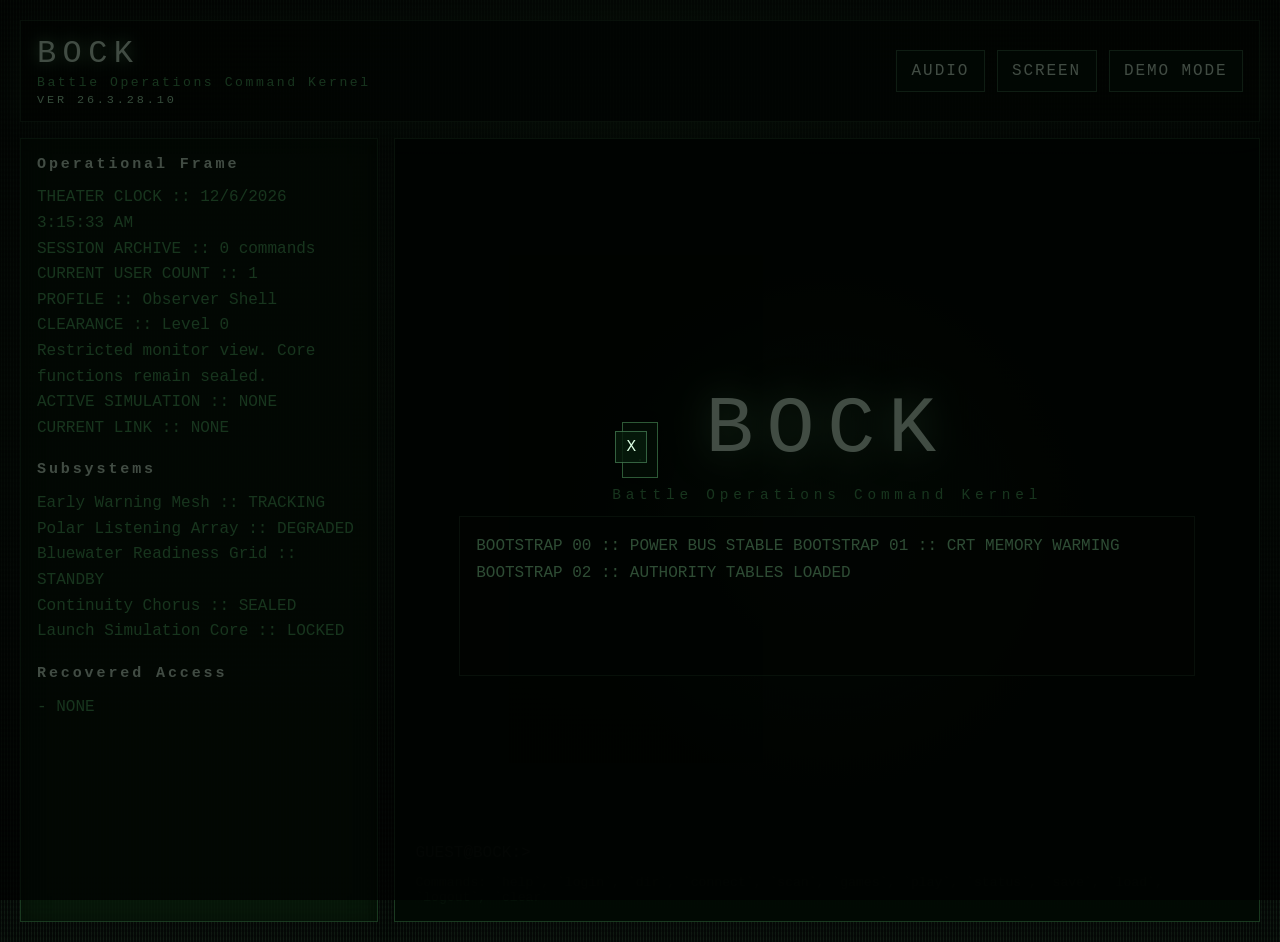
==== index.html @ f8132c83 "Add rabbit panel login tokens and bump version to 26.3.28.10" ====
<!doctype html>
<html lang="en">
<head>
  <meta charset="utf-8">
  <meta name="viewport" content="width=device-width, initial-scale=1">
  <title>BOCK :: Battle Operations Command Kernel</title>
  <link rel="stylesheet" href="./src/style.css">
</head>
<body>
  <div id="app" class="crt-shell">
    <div class="crt-overlay"></div>
    <div class="screen-noise"></div>
    <header class="topbar">
      <div class="brand">
        <span class="brand-mark">BOCK</span>
        <span class="brand-sub">Battle Operations Command Kernel</span>
        <span id="version-output" class="brand-version">VER 26.3.28.10</span>
      </div>
      <div class="topbar-actions">
        <details id="audio-menu" class="settings-menu">
          <summary class="panel-button">AUDIO</summary>
          <div class="settings-menu-panel">
            <label class="voice-control voice-checkbox" for="voice-enabled">
              <input id="voice-enabled" type="checkbox" checked>
              <span>TEXT TO VOICE</span>
            </label>
            <label class="voice-control voice-checkbox" for="sound-enabled">
              <input id="sound-enabled" type="checkbox" checked>
              <span>RETRO SOUND</span>
            </label>
            <label class="voice-control" for="voice-rate">
              <span>SPEED</span>
              <input id="voice-rate" type="range" min="0.7" max="2" step="0.05" value="1.15">
              <output id="voice-rate-value" for="voice-rate">1.15x</output>
            </label>
            <label class="voice-control" for="voice-pitch">
              <span>PITCH</span>
              <input id="voice-pitch" type="range" min="0.3" max="1.2" step="0.05" value="0.70">
              <output id="voice-pitch-value" for="voice-pitch">0.70</output>
            </label>
          </div>
        </details>
        <details id="screen-menu" class="settings-menu">
          <summary class="panel-button">SCREEN</summary>
          <div class="settings-menu-panel">
            <label class="voice-control voice-checkbox" for="screen-amber">
              <input id="screen-amber" type="checkbox">
              <span id="screen-tone-label">AMBER SCREEN</span>
            </label>
            <label class="voice-control" for="phosphor-glow">
              <span>PHOSPHOR GLOW</span>
              <input id="phosphor-glow" type="range" min="0.5" max="10" step="0.05" value="1">
              <output id="phosphor-glow-value" for="phosphor-glow">1.00</output>
            </label>
            <label class="voice-control" for="scanline-strength">
              <span>SCAN LINES</span>
              <input id="scanline-strength" type="range" min="0.05" max="0.7" step="0.01" value="0.34">
              <output id="scanline-strength-value" for="scanline-strength">0.34</output>
            </label>
          </div>
        </details>
        <button id="demo-toggle" class="panel-button" type="button">DEMO MODE</button>
      </div>
    </header>

    <main class="terminal-layout">
      <aside class="status-panel">
        <section class="status-block">
          <h2>Operational Frame</h2>
          <div id="clock-output"></div>
          <div id="user-count-output"></div>
          <div id="profile-output"></div>
          <div id="theater-output"></div>
        </section>

        <section class="status-block">
          <h2>Subsystems</h2>
          <div id="subsystems-output"></div>
        </section>

        <section class="status-block">
          <h2>Recovered Access</h2>
          <div id="unlock-output"></div>
        </section>
      </aside>

      <section class="terminal-panel" aria-label="BOCK terminal">
        <div id="boot-curtain" class="boot-curtain">
          <div class="boot-title">BOCK</div>
          <div class="boot-subtitle">Battle Operations Command Kernel</div>
          <div id="boot-log" class="boot-log"></div>
        </div>

        <div id="terminal-output" class="terminal-output" aria-live="polite"></div>

        <form id="command-form" class="command-form" autocomplete="off">
          <label class="command-line" for="command-input">
            <span id="prompt-prefix" class="prompt-prefix">GUEST@BOCK:&gt;</span>
            <input id="command-input" class="command-input" name="command" spellcheck="false" autocomplete="off" autofocus>
          </label>
        </form>

        <div class="command-hints">
          <span>Commands: `help`, `login`, `dir`, `connect`, `scan`, `games`, `play`, `status`, `save`, `load`, `logout`, `clear`</span>
        </div>
      </section>
    </main>
  </div>

  <div id="secret-panel" class="secret-panel" hidden>
    <div class="secret-panel-box" role="dialog" aria-modal="true" aria-label="Secret panel">
      <button id="secret-panel-close" class="secret-panel-close" type="button" aria-label="Close secret panel">X</button>
      <img id="secret-panel-image" class="secret-panel-image" alt="">
    </div>
  </div>

  <script type="module" src="./src/main.js"></script>
</body>
</html>
---- src/style.css ----
:root {
  --screen-bg: #041106;
  --screen-bg-top: #020603;
  --screen-bg-mid: #041006;
  --screen-bg-bottom: #010302;
  --screen-radial: rgba(40, 107, 52, 0.18);
  --shell-radial: rgba(78, 177, 99, 0.12);
  --panel-bg: rgba(7, 25, 9, 0.82);
  --line: rgba(73, 255, 131, 0.18);
  --glow: #9affb0;
  --bright: #dcffe3;
  --dim: #4eb163;
  --warn: #d0f96a;
  --alert: #ff8779;
  --shadow: rgba(0, 0, 0, 0.55);
  --font-terminal: "Courier New", "Lucida Console", monospace;
  --phosphor-glow-intensity: 1;
  --scanline-opacity: 0.34;
  --scanline-size: 5px;
}

* {
  box-sizing: border-box;
}

html,
body {
  margin: 0;
  min-height: 100%;
  background:
    radial-gradient(circle at top, var(--screen-radial), transparent 40%),
    linear-gradient(180deg, var(--screen-bg-top) 0%, var(--screen-bg-mid) 50%, var(--screen-bg-bottom) 100%);
  color: var(--glow);
  font-family: var(--font-terminal);
}

body {
  overflow: auto;
}

.crt-shell {
  position: relative;
  min-height: 100dvh;
  width: 100%;
  padding: 1.25rem;
  background:
    radial-gradient(circle at center, var(--shell-radial), transparent 48%),
    linear-gradient(180deg, rgba(0, 0, 0, 0.35), transparent 20%, rgba(0, 0, 0, 0.55) 100%);
  animation: screenPulse 6s infinite ease-in-out;
}

.crt-overlay,
.screen-noise {
  pointer-events: none;
  position: absolute;
  inset: 0;
}

.crt-overlay {
  background:
    linear-gradient(rgba(12, 31, 14, 0) 50%, rgba(0, 0, 0, 0.22) 50%),
    linear-gradient(90deg, rgba(0, 0, 0, 0.04), color-mix(in srgb, var(--glow) 28%, transparent), rgba(0, 0, 0, 0.05));
  background-size: 100% var(--scanline-size), 3px 100%;
  mix-blend-mode: screen;
  opacity: var(--scanline-opacity);
}

.screen-noise {
  background-image: radial-gradient(rgba(255, 255, 255, 0.08) 0.5px, transparent 0.5px);
  background-size: 4px 4px;
  opacity: 0.06;
  animation: flicker 0.16s infinite alternate;
}

.topbar {
  position: relative;
  z-index: 6;
  display: flex;
  justify-content: space-between;
  align-items: center;
  gap: 1rem;
  border: 1px solid rgba(136, 255, 158, 0.16);
  background: rgba(3, 12, 5, 0.72);
  padding: 0.85rem 1rem;
  box-shadow: 0 0 36px rgba(62, 182, 84, 0.12);
}

.brand {
  display: flex;
  flex-direction: column;
  gap: 0.2rem;
}

.brand-mark {
  font-size: clamp(1.2rem, 2.6vw, 2rem);
  letter-spacing: 0.4rem;
  color: var(--bright);
  text-shadow: 0 0 15px rgba(136, 255, 158, 0.68);
}

.brand-sub {
  color: var(--dim);
  font-size: 0.82rem;
  letter-spacing: 0.16rem;
}

.brand-version {
  color: color-mix(in srgb, var(--glow) 74%, white);
  font-size: 0.74rem;
  letter-spacing: 0.18rem;
}

.topbar-actions {
  display: flex;
  gap: 0.75rem;
  flex-wrap: wrap;
  align-items: flex-start;
}

.panel-button {
  border: 1px solid color-mix(in srgb, var(--glow) 32%, transparent);
  background: rgba(7, 28, 12, 0.82);
  color: var(--bright);
  padding: 0.7rem 0.9rem;
  cursor: pointer;
  font: inherit;
  letter-spacing: 0.12rem;
}

.panel-button:hover,
.panel-button:focus-visible {
  outline: none;
  box-shadow: 0 0 calc(14px * var(--phosphor-glow-intensity)) color-mix(in srgb, var(--glow) 26%, transparent);
}

.settings-menu {
  position: relative;
  z-index: 7;
}

.settings-menu summary {
  list-style: none;
}

.settings-menu summary::-webkit-details-marker {
  display: none;
}

.settings-menu-panel {
  position: absolute;
  right: 0;
  top: 100%;
  z-index: 8;
  margin-top: 0.45rem;
  min-width: 15rem;
  border: 1px solid rgba(136, 255, 158, 0.22);
  background: rgba(3, 12, 5, 0.96);
  padding: 0.85rem;
  display: grid;
  gap: 0.8rem;
  box-shadow: 0 0 18px rgba(0, 0, 0, 0.34);
}

.voice-checkbox {
  grid-template-columns: auto 1fr;
  align-items: center;
  column-gap: 0.5rem;
}

.voice-checkbox input[type="checkbox"] {
  width: 1rem;
  height: 1rem;
  accent-color: var(--glow);
}

.voice-control {
  display: grid;
  gap: 0.35rem;
  color: var(--bright);
  font-size: 0.82rem;
  letter-spacing: 0.12rem;
}

.voice-control input[type="range"] {
  width: 100%;
  accent-color: var(--glow);
}

.voice-control output {
  color: var(--dim);
}

.terminal-layout {
  position: relative;
  z-index: 2;
  display: grid;
  grid-template-columns: minmax(220px, 28vw) 1fr;
  gap: 1rem;
  margin-top: 1rem;
  height: calc(100dvh - 7.2rem);
}

.status-panel,
.terminal-panel {
  border: 1px solid rgba(136, 255, 158, 0.15);
  background: var(--panel-bg);
  box-shadow: inset 0 0 22px rgba(0, 0, 0, 0.36), 0 0 26px rgba(0, 0, 0, 0.18);
}

.status-panel {
  padding: 1rem;
  overflow: auto;
}

.status-block + .status-block {
  margin-top: 1.2rem;
}

.status-block h2 {
  margin: 0 0 0.8rem;
  color: var(--bright);
  font-size: 0.94rem;
  letter-spacing: 0.18rem;
}

.status-block div {
  color: var(--dim);
  line-height: 1.6;
  white-space: pre-line;
}

.terminal-panel {
  display: flex;
  flex-direction: column;
  min-height: 0;
  position: relative;
}

.boot-curtain {
  position: absolute;
  inset: 0;
  background:
    radial-gradient(circle at center, rgba(43, 114, 53, 0.18), transparent 45%),
    rgba(2, 10, 4, 0.96);
  display: flex;
  flex-direction: column;
  align-items: center;
  justify-content: center;
  gap: 0.8rem;
  z-index: 4;
  padding: 2rem;
  transition: opacity 800ms ease, visibility 800ms ease;
}

.boot-curtain.hidden {
  opacity: 0;
  visibility: hidden;
}

.boot-title {
  font-size: clamp(2.6rem, 10vw, 5rem);
  letter-spacing: 0.8rem;
  color: var(--bright);
  text-shadow: 0 0 36px rgba(136, 255, 158, 0.53);
}

.boot-subtitle {
  font-size: 0.9rem;
  color: var(--dim);
  letter-spacing: 0.3rem;
  text-align: center;
}

.boot-log {
  width: min(46rem, 100%);
  min-height: 10rem;
  border: 1px solid rgba(136, 255, 158, 0.18);
  padding: 1rem;
  line-height: 1.7;
  background: rgba(3, 12, 5, 0.72);
}

.terminal-output {
  flex: 1;
  min-height: 0;
  overflow: auto;
  padding: 1.25rem;
  line-height: 1.55;
  scrollbar-width: thin;
  color: var(--glow);
}

.terminal-line {
  white-space: pre-wrap;
  margin-bottom: 0.32rem;
  text-shadow: 0 0 calc(12px * var(--phosphor-glow-intensity)) color-mix(in srgb, var(--glow) 35%, transparent);
}

.terminal-line.system {
  color: var(--bright);
}

.terminal-line.warn {
  color: var(--warn);
}

.terminal-line.alert {
  color: var(--alert);
}

.command-form {
  border-top: 1px solid rgba(136, 255, 158, 0.12);
  padding: 1rem 1.25rem 0.75rem;
}

.command-line {
  display: flex;
  align-items: center;
  gap: 0.75rem;
}

.prompt-prefix {
  color: var(--bright);
  white-space: nowrap;
}

.command-input {
  flex: 1;
  border: none;
  outline: none;
  background: transparent;
  color: var(--bright);
  font: inherit;
  letter-spacing: 0.04rem;
}

.command-hints {
  padding: 0 1.25rem 1rem;
  color: rgba(136, 255, 158, 0.66);
  font-size: 0.82rem;
}

.secret-panel {
  position: fixed;
  inset: 0;
  z-index: 20;
  display: grid;
  place-items: center;
  background: rgba(0, 0, 0, 0.7);
  padding: 1rem;
}

.secret-panel-box {
  position: relative;
  max-width: min(90vw, 46rem);
  border: 1px solid rgba(136, 255, 158, 0.32);
  background: rgba(3, 12, 5, 0.95);
  box-shadow: 0 0 24px rgba(0, 0, 0, 0.45);
  padding: 2.2rem 1rem 1rem;
}

.secret-panel-close {
  position: absolute;
  right: 0.6rem;
  top: 0.5rem;
  width: 2rem;
  height: 2rem;
  border: 1px solid color-mix(in srgb, var(--glow) 32%, transparent);
  background: rgba(7, 28, 12, 0.82);
  color: var(--bright);
  font: inherit;
  cursor: pointer;
}

.secret-panel-image {
  display: block;
  max-width: 100%;
  height: auto;
  border: 1px solid rgba(136, 255, 158, 0.18);
}

.crt-shell[data-screen-tone="amber"] {
  --screen-bg-top: #100700;
  --screen-bg-mid: #1a0f02;
  --screen-bg-bottom: #080400;
  --screen-radial: rgba(151, 79, 24, 0.2);
  --shell-radial: rgba(183, 112, 45, 0.14);
  --screen-bg: #1a0f02;
  --panel-bg: rgba(29, 17, 4, 0.82);
  --line: rgba(255, 169, 73, 0.18);
  --glow: #ffb76a;
  --bright: #ffdcb1;
  --dim: #d98f42;
  --warn: #ffe680;
}

@media (max-width: 1180px) {
  .crt-shell {
    padding: 0.8rem;
  }

  .topbar {
    padding: 0.65rem 0.75rem;
  }

  .panel-button {
    padding: 0.55rem 0.7rem;
    letter-spacing: 0.08rem;
  }

  .terminal-layout {
    grid-template-columns: minmax(200px, 32vw) 1fr;
    height: calc(100dvh - 6.9rem);
  }
}

@media (max-width: 920px) {
  body {
    overflow: auto;
  }

  .crt-shell {
    min-height: 100dvh;
  }

  .terminal-layout {
    grid-template-columns: 1fr;
    height: auto;
  }

  .status-panel {
    max-height: none;
  }

  .terminal-panel {
    min-height: 70dvh;
  }
}

@keyframes flicker {
  from {
    opacity: 0.04;
  }
  to {
    opacity: 0.08;
  }
}

@keyframes screenPulse {
  0%, 100% {
    filter: brightness(0.98);
  }
  50% {
    filter: brightness(1.02);
  }
}
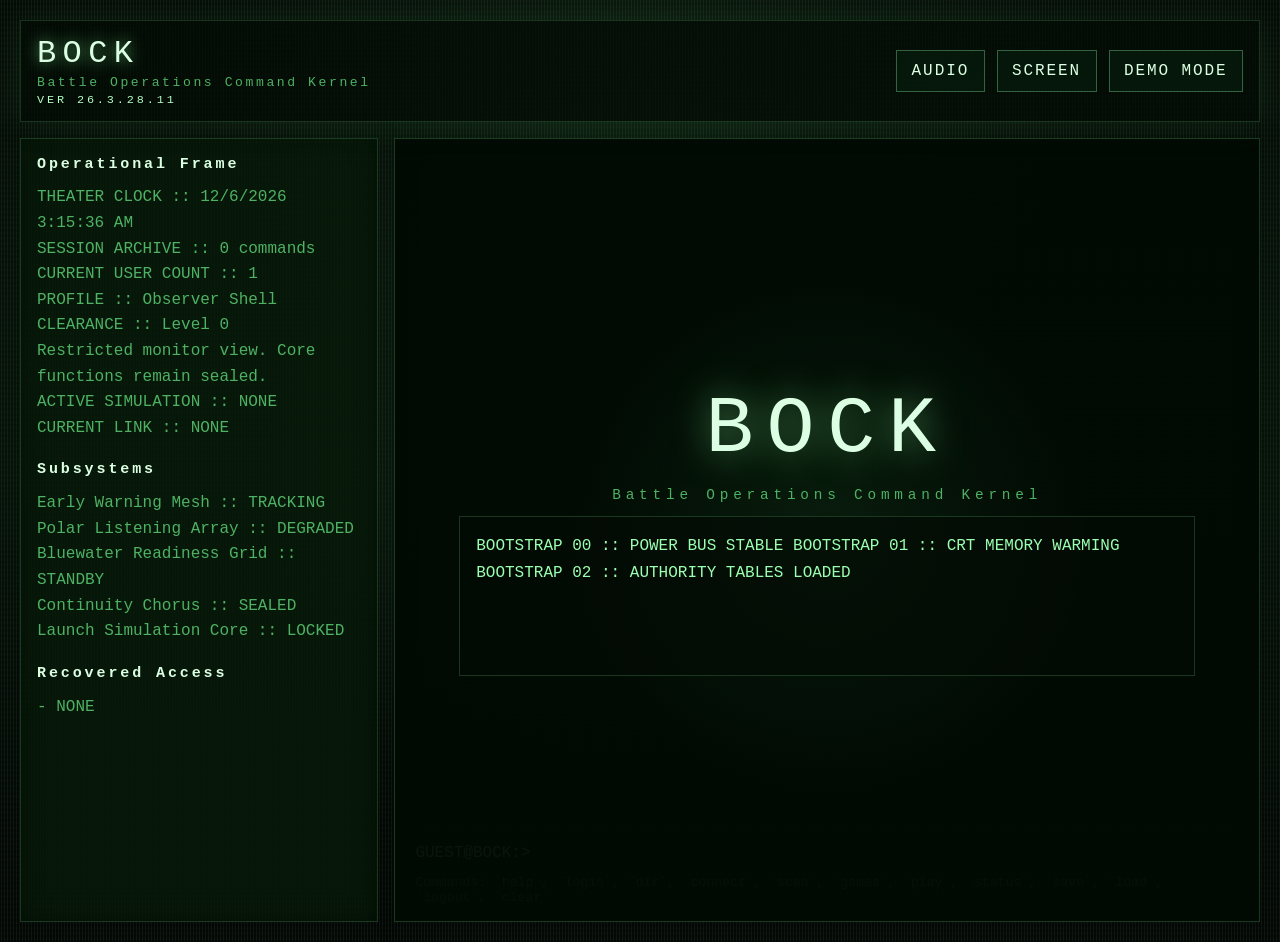
==== commit b9f87324: "Fix stuck secret panel overlay and bump version to 26.3.28.11" ====
--- a/index.html
+++ b/index.html
@@ -14,7 +14,7 @@
       <div class="brand">
         <span class="brand-mark">BOCK</span>
         <span class="brand-sub">Battle Operations Command Kernel</span>
-        <span id="version-output" class="brand-version">VER 26.3.28.10</span>
+        <span id="version-output" class="brand-version">VER 26.3.28.11</span>
       </div>
       <div class="topbar-actions">
         <details id="audio-menu" class="settings-menu">
--- a/src/style.css
+++ b/src/style.css
@@ -350,6 +350,10 @@
   padding: 1rem;
 }
 
+.secret-panel[hidden] {
+  display: none;
+}
+
 .secret-panel-box {
   position: relative;
   max-width: min(90vw, 46rem);
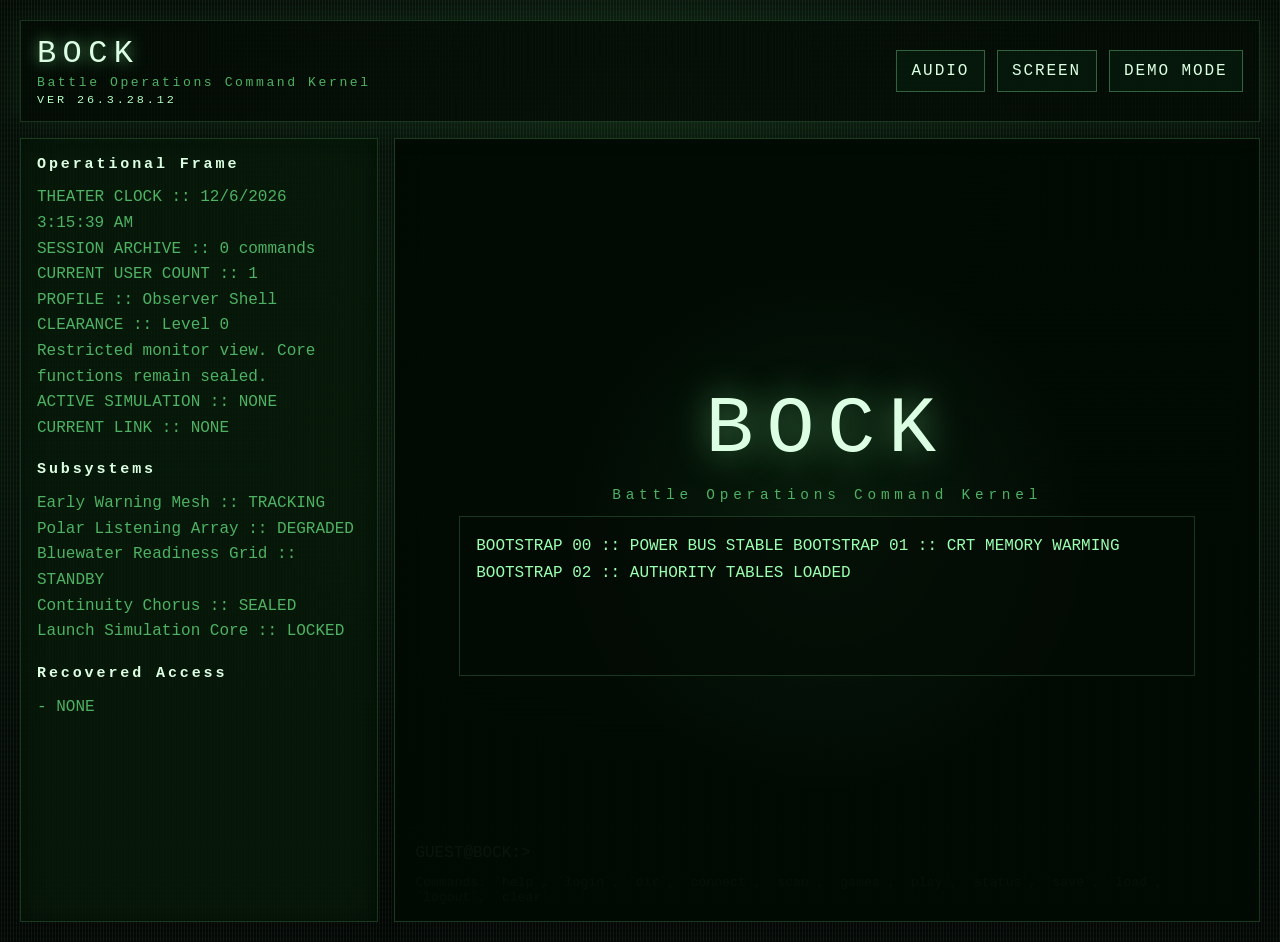
==== commit af4bc8aa: "Fix login token parsing for follow phrase and bump version" ====
--- a/index.html
+++ b/index.html
@@ -14,7 +14,7 @@
       <div class="brand">
         <span class="brand-mark">BOCK</span>
         <span class="brand-sub">Battle Operations Command Kernel</span>
-        <span id="version-output" class="brand-version">VER 26.3.28.11</span>
+        <span id="version-output" class="brand-version">VER 26.3.28.12</span>
       </div>
       <div class="topbar-actions">
         <details id="audio-menu" class="settings-menu">
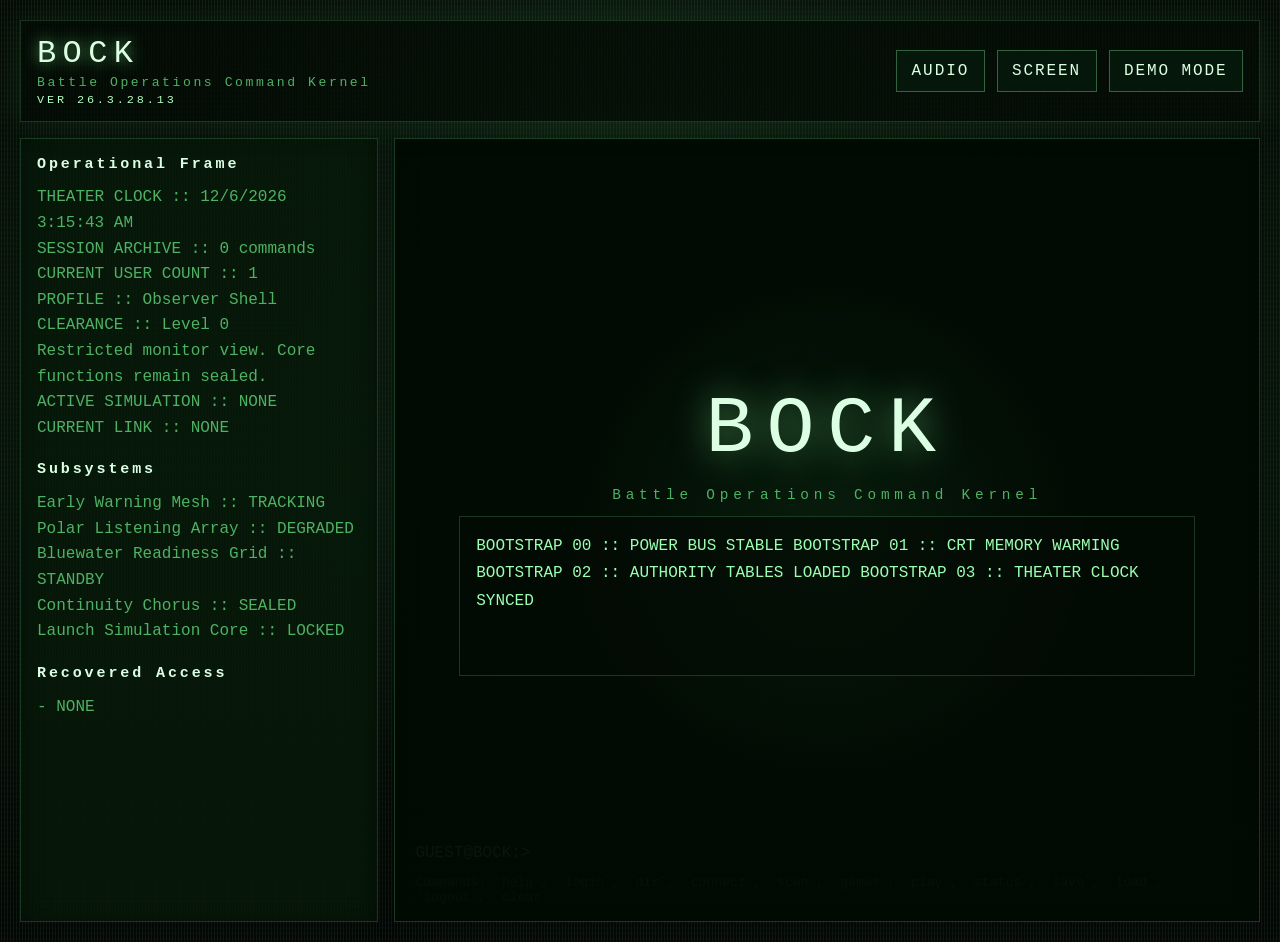
==== commit ee6b050e: "Add green filter for secret panel image and bump version to 26.3.28.13" ====
--- a/index.html
+++ b/index.html
@@ -14,7 +14,7 @@
       <div class="brand">
         <span class="brand-mark">BOCK</span>
         <span class="brand-sub">Battle Operations Command Kernel</span>
-        <span id="version-output" class="brand-version">VER 26.3.28.12</span>
+        <span id="version-output" class="brand-version">VER 26.3.28.13</span>
       </div>
       <div class="topbar-actions">
         <details id="audio-menu" class="settings-menu">
--- a/src/style.css
+++ b/src/style.css
@@ -381,6 +381,7 @@
   max-width: 100%;
   height: auto;
   border: 1px solid rgba(136, 255, 158, 0.18);
+  filter: sepia(0.3) hue-rotate(52deg) saturate(1.35) brightness(0.92);
 }
 
 .crt-shell[data-screen-tone="amber"] {
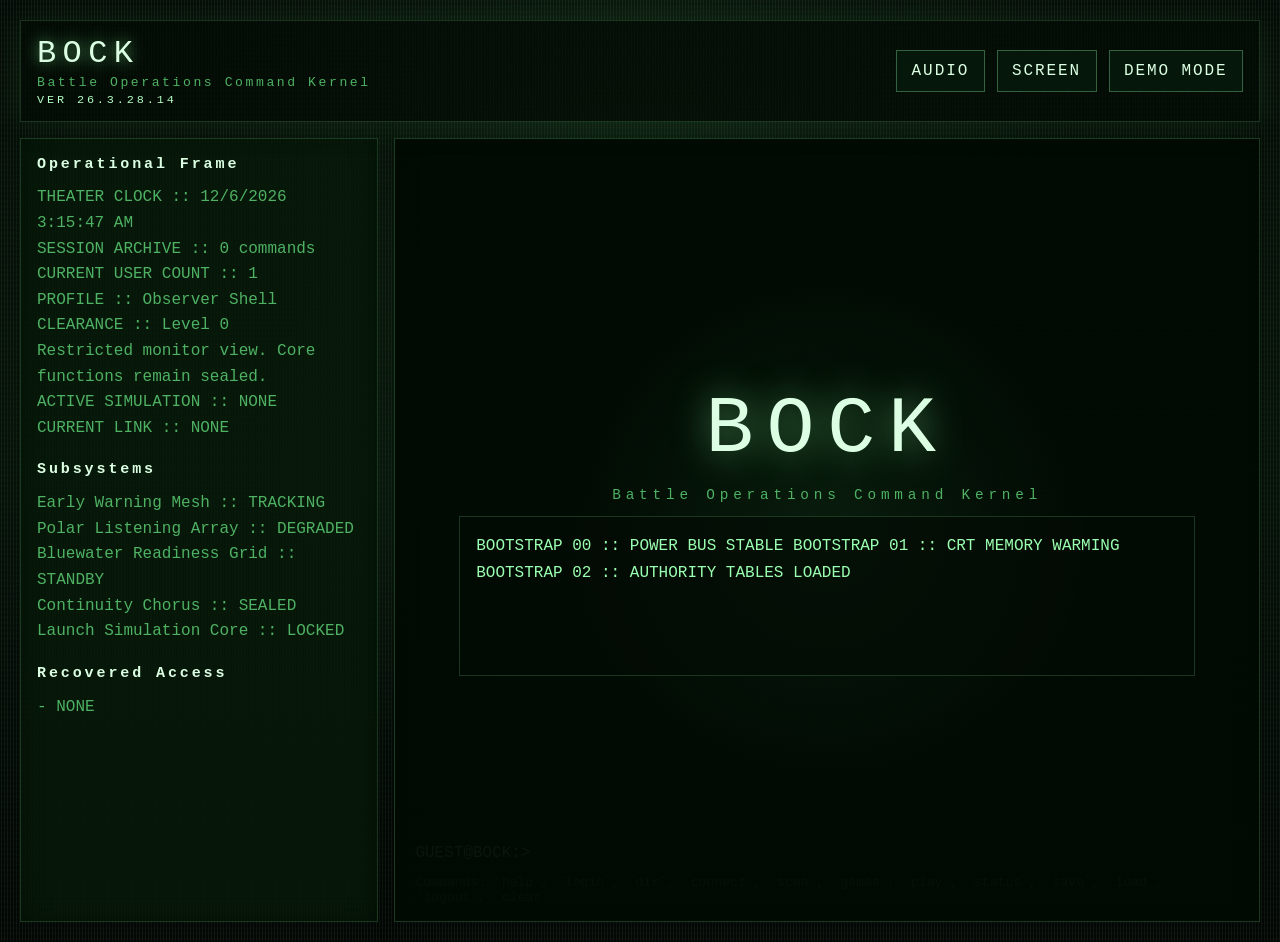
==== commit f98d71eb: "Add Blade token panel triggers and bump version to 26.3.28.14" ====
--- a/index.html
+++ b/index.html
@@ -14,7 +14,7 @@
       <div class="brand">
         <span class="brand-mark">BOCK</span>
         <span class="brand-sub">Battle Operations Command Kernel</span>
-        <span id="version-output" class="brand-version">VER 26.3.28.13</span>
+        <span id="version-output" class="brand-version">VER 26.3.28.14</span>
       </div>
       <div class="topbar-actions">
         <details id="audio-menu" class="settings-menu">
--- a/src/style.css
+++ b/src/style.css
@@ -381,7 +381,7 @@
   max-width: 100%;
   height: auto;
   border: 1px solid rgba(136, 255, 158, 0.18);
-  filter: sepia(0.3) hue-rotate(52deg) saturate(1.35) brightness(0.92);
+  filter: grayscale(0.25) sepia(0.75) hue-rotate(34deg) saturate(3.2) brightness(0.78) contrast(1.18);
 }
 
 .crt-shell[data-screen-tone="amber"] {
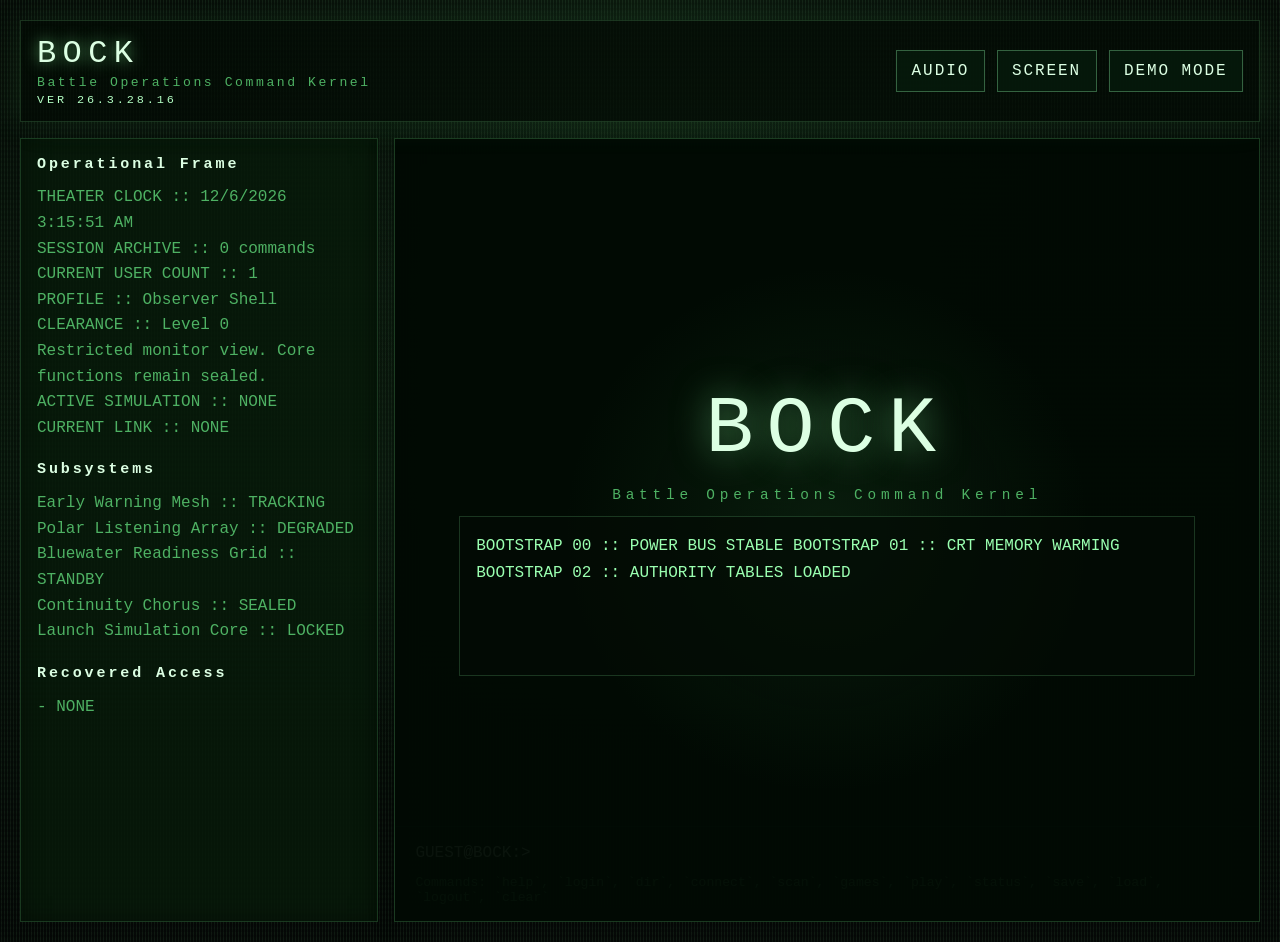
==== commit 8a78b54c: "Fix multi-word secret panel login token matching and bump version" ====
--- a/index.html
+++ b/index.html
@@ -14,7 +14,7 @@
       <div class="brand">
         <span class="brand-mark">BOCK</span>
         <span class="brand-sub">Battle Operations Command Kernel</span>
-        <span id="version-output" class="brand-version">VER 26.3.28.14</span>
+        <span id="version-output" class="brand-version">VER 26.3.28.16</span>
       </div>
       <div class="topbar-actions">
         <details id="audio-menu" class="settings-menu">
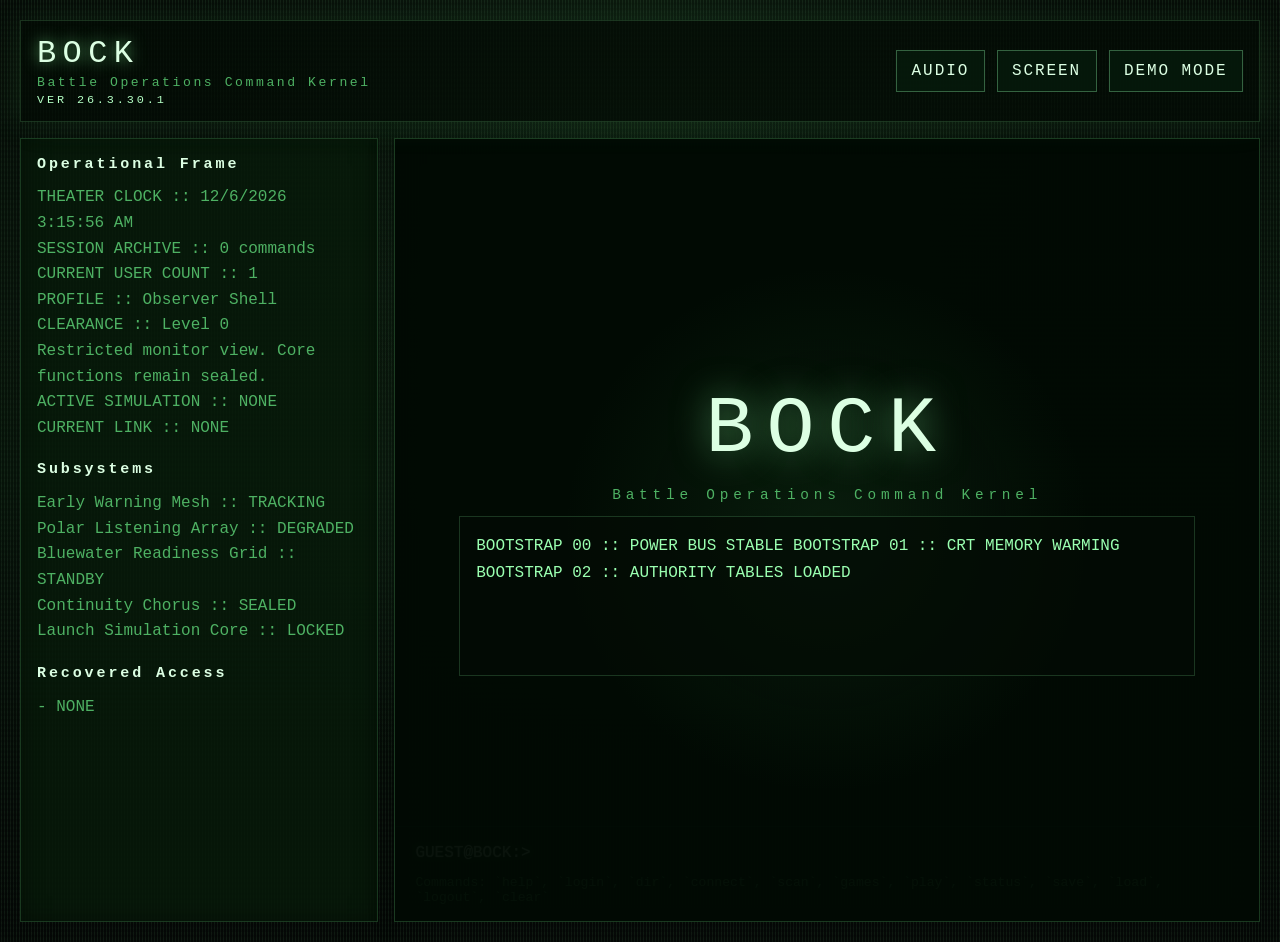
==== commit fa9a51c5: "Add game logic upgrades, super-user rename, and UI polish" ====
--- a/index.html
+++ b/index.html
@@ -4,6 +4,7 @@
   <meta charset="utf-8">
   <meta name="viewport" content="width=device-width, initial-scale=1">
   <title>BOCK :: Battle Operations Command Kernel</title>
+  <link rel="icon" type="image/svg+xml" href="./src/assets/favicon.svg">
   <link rel="stylesheet" href="./src/style.css">
 </head>
 <body>
@@ -14,7 +15,7 @@
       <div class="brand">
         <span class="brand-mark">BOCK</span>
         <span class="brand-sub">Battle Operations Command Kernel</span>
-        <span id="version-output" class="brand-version">VER 26.3.28.16</span>
+        <span id="version-output" class="brand-version">VER 26.3.30.1</span>
       </div>
       <div class="topbar-actions">
         <details id="audio-menu" class="settings-menu">
@@ -29,12 +30,12 @@
               <span>RETRO SOUND</span>
             </label>
             <label class="voice-control" for="voice-rate">
-              <span>SPEED</span>
+              <span>VOICE SPEED</span>
               <input id="voice-rate" type="range" min="0.7" max="2" step="0.05" value="1.15">
               <output id="voice-rate-value" for="voice-rate">1.15x</output>
             </label>
             <label class="voice-control" for="voice-pitch">
-              <span>PITCH</span>
+              <span>VOICE PITCH</span>
               <input id="voice-pitch" type="range" min="0.3" max="1.2" step="0.05" value="0.70">
               <output id="voice-pitch-value" for="voice-pitch">0.70</output>
             </label>
--- a/src/style.css
+++ b/src/style.css
@@ -288,12 +288,18 @@
   line-height: 1.55;
   scrollbar-width: thin;
   color: var(--glow);
+  text-shadow:
+    0 0 calc(1px * var(--phosphor-glow-intensity)) color-mix(in srgb, var(--glow) 50%, transparent),
+    0 0 calc(4px * var(--phosphor-glow-intensity)) color-mix(in srgb, var(--glow) 40%, transparent);
 }
 
 .terminal-line {
   white-space: pre-wrap;
   margin-bottom: 0.32rem;
-  text-shadow: 0 0 calc(12px * var(--phosphor-glow-intensity)) color-mix(in srgb, var(--glow) 35%, transparent);
+  text-shadow:
+    0 0 calc(1px * var(--phosphor-glow-intensity)) color-mix(in srgb, var(--glow) 70%, transparent),
+    0 0 calc(4px * var(--phosphor-glow-intensity)) color-mix(in srgb, var(--glow) 50%, transparent),
+    0 0 calc(10px * var(--phosphor-glow-intensity)) color-mix(in srgb, var(--glow) 35%, transparent);
 }
 
 .terminal-line.system {
@@ -322,6 +328,9 @@
 .prompt-prefix {
   color: var(--bright);
   white-space: nowrap;
+  text-shadow:
+    0 0 calc(1px * var(--phosphor-glow-intensity)) color-mix(in srgb, var(--bright) 80%, transparent),
+    0 0 calc(6px * var(--phosphor-glow-intensity)) color-mix(in srgb, var(--glow) 40%, transparent);
 }
 
 .command-input {
@@ -332,6 +341,9 @@
   color: var(--bright);
   font: inherit;
   letter-spacing: 0.04rem;
+  text-shadow:
+    0 0 calc(1px * var(--phosphor-glow-intensity)) color-mix(in srgb, var(--bright) 80%, transparent),
+    0 0 calc(6px * var(--phosphor-glow-intensity)) color-mix(in srgb, var(--glow) 40%, transparent);
 }
 
 .command-hints {
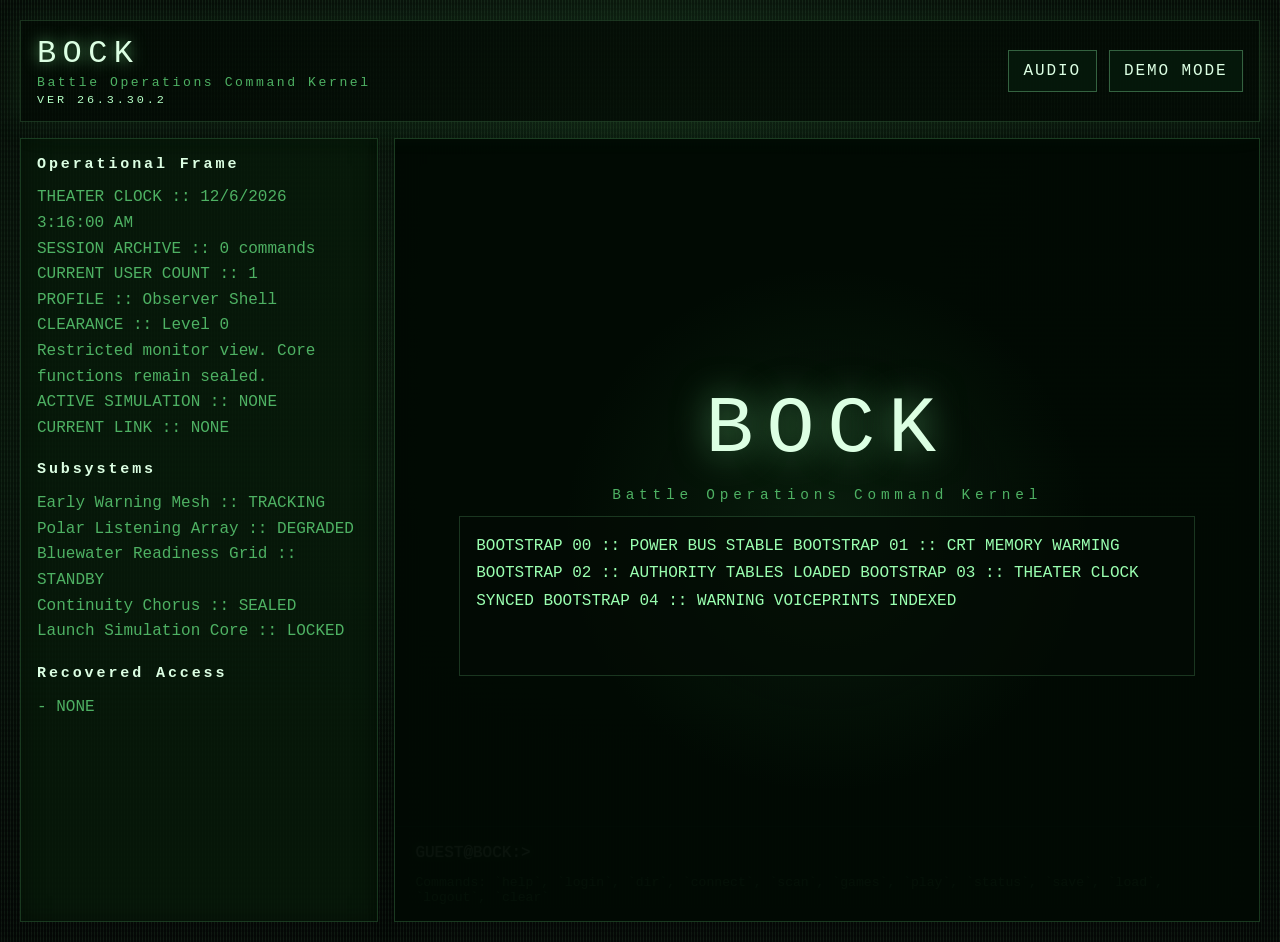
==== commit 94bdf0b2: "Improve game AI, history handling, voice timing, and bump version" ====
--- a/index.html
+++ b/index.html
@@ -15,7 +15,7 @@
       <div class="brand">
         <span class="brand-mark">BOCK</span>
         <span class="brand-sub">Battle Operations Command Kernel</span>
-        <span id="version-output" class="brand-version">VER 26.3.30.1</span>
+        <span id="version-output" class="brand-version">VER 26.3.30.2</span>
       </div>
       <div class="topbar-actions">
         <details id="audio-menu" class="settings-menu">
@@ -38,25 +38,6 @@
               <span>VOICE PITCH</span>
               <input id="voice-pitch" type="range" min="0.3" max="1.2" step="0.05" value="0.70">
               <output id="voice-pitch-value" for="voice-pitch">0.70</output>
-            </label>
-          </div>
-        </details>
-        <details id="screen-menu" class="settings-menu">
-          <summary class="panel-button">SCREEN</summary>
-          <div class="settings-menu-panel">
-            <label class="voice-control voice-checkbox" for="screen-amber">
-              <input id="screen-amber" type="checkbox">
-              <span id="screen-tone-label">AMBER SCREEN</span>
-            </label>
-            <label class="voice-control" for="phosphor-glow">
-              <span>PHOSPHOR GLOW</span>
-              <input id="phosphor-glow" type="range" min="0.5" max="10" step="0.05" value="1">
-              <output id="phosphor-glow-value" for="phosphor-glow">1.00</output>
-            </label>
-            <label class="voice-control" for="scanline-strength">
-              <span>SCAN LINES</span>
-              <input id="scanline-strength" type="range" min="0.05" max="0.7" step="0.01" value="0.34">
-              <output id="scanline-strength-value" for="scanline-strength">0.34</output>
             </label>
           </div>
         </details>
